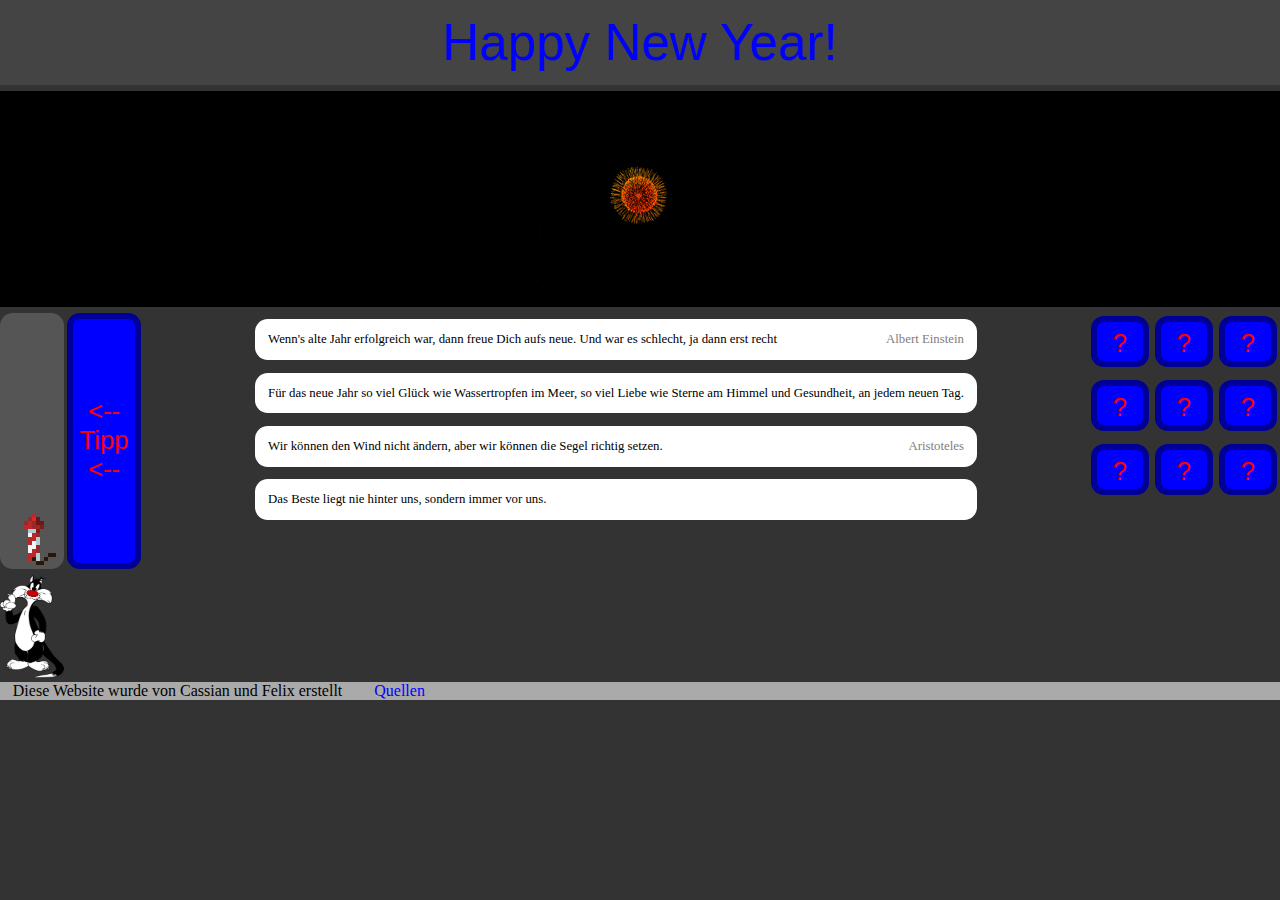
==== SilvesterWebsite/index.html @ 004c8108 "Added Sources" ====
<!DOCTYPE html>
<html lang="de">
<head>
    <meta charset="UTF-8">
    <meta name="viewport" content="width=device-width, initial-scale=1.0">
    <title>Guten Rutsch ins neue Jahr 2025</title>
    <link rel="icon" type="image/x-icon" href="res/icons/favicon.ico">
    <link rel="stylesheet" href="stylesheets/style.css">
    <script src="scripts/index.js"></script>
</head>
<body oncontextmenu="return false">
    <div id="countdown" class="countdown">
        <span id="days" class="countdown-number"></span> <span class="countdown-text">Tage</span>
        <span id="hours" class="countdown-number"></span> <span class="countdown-text">Stunden</span>
        <span id="minutes" class="countdown-number"></span> <span class="countdown-text">Minuten</span>
        <span id="seconds" class="countdown-number"></span> <span class="countdown-text">Sekunden</span>
    </div>
    <div class="firework-gif-container">
        <img class="firework-gif" src="res/gifs/firework.gif" alt="">
    </div>
    <div class="container">
        <div class="fireworkrocket-container">
            <img src="res/images/fireworkrocket_pixelart.png" alt="" class="fireworkrocket-rocket">
            <button id="rocket-help-button" class="fireworkrocket-button" onclick="fireworkHelp()">&lt;--<br>Tipp<br>&lt;--</button>
        </div>
        <div class="poetry-container">
            <span class="poetry-text">Wenn's alte Jahr erfolgreich war, dann freue Dich aufs neue. Und war es schlecht, ja dann erst recht<span class="poetry-text-author">Albert Einstein</span></span>
            <span class="poetry-text">Für das neue Jahr so viel Glück wie Wassertropfen im Meer, so viel Liebe wie Sterne am Himmel und Gesundheit, an jedem neuen Tag.</span>
            <span class="poetry-text">Wir können den Wind nicht ändern, aber wir können die Segel richtig setzen.<span class="poetry-text-author">Aristoteles</span></span>
            <span class="poetry-text">Das Beste liegt nie hinter uns, sondern immer vor uns.</span>
        </div>
        <div class="firework-sound-container">
            <button class="fireworkrocket-button-sound" onclick="playFireworkrocketSound()">?</button>
            <button class="fireworkrocket-button-sound" onclick="playFireworkrocketSound()">?</button>
            <button class="fireworkrocket-button-sound" onclick="playFireworkrocketSound()">?</button>
            <button class="fireworkrocket-button-sound" onclick="playFireworkrocketSound()">?</button>
            <button class="fireworkrocket-button-sound" onclick="playFireworkrocketSound()">?</button>
            <button class="fireworkrocket-button-sound" onclick="playFireworkrocketSound()">?</button>
            <button class="fireworkrocket-button-sound" onclick="playFireworkrocketSound()">?</button>
            <button class="fireworkrocket-button-sound" onclick="playFireworkrocketSound()">?</button>
            <button class="fireworkrocket-button-sound" onclick="playFireworkrocketSound()">?</button>
        </div>
    </div>
    <img src="res/images/Sylvester_the_Cat.png" class="sylvestercat" alt="">

    <footer>
        Diese Website wurde von Cassian und Felix erstellt&emsp;&emsp;<a class="footer-link" href="/SilvesterWebsite/sources/">Quellen</a>
    </footer>
<script src="scripts/countdown.js"></script>
<script src="scripts/buttons.js"></script>
</body>
</html>
---- SilvesterWebsite/stylesheets/style.css ----
@property --w {
  syntax: '<length>';
  inherits: true;
  initial-value: 100vw;
}
@property --h {
  syntax: '<length>';
  inherits: true;
  initial-value: 100vh;
}

:root{
  --defaultbackground: #333;
  --lighterbackground: #444;
  --lightlightbackground: #555;
}
* {
  margin: 0;
  padding: 0;
}
::-webkit-scrollbar {
    width: 1em;
    height: 0.5em;
  }
  ::-webkit-scrollbar-track {
    background: #888;
    border-radius: 100vw;
    margin-block: 0.5em;
  }
  ::-webkit-scrollbar-thumb {
    background: linear-gradient(red, blue);
    border: 0.25em solid #ddd;
    border-radius: 100vw;
  }
  ::-webkit-scrollbar-thumb:hover {
    background: linear-gradient(#A00, #00A);
    border-color: #ccc;
  }

::selection {
  background-color: blue;
  color: white;
}

body {
  background-color: var(--defaultbackground);
}

.countdown {
  margin-bottom: 0.5vw;
  padding: 1vw;
  display: flex;
  align-items: center;
  justify-content: center;
  color: blue;
  font-size: 4vw; 
  font-family: sans-serif;
  background-color: var(--lighterbackground);
}
.countdown-text {
  background-color: var(--lighterbackground);
  padding: 0 0.5vw 0 0.5vw;
}
.countdown-number {
  color: red;
  font-size: 5vw;
  background-color: var(--lightlightbackground);
  border-radius: 1vw;
  padding: 1vw;
}

.firework-gif-container {
  margin-bottom: 0.5vw;
  padding: 1vw;
  display: flex;
  background-color: black;
  align-items: center;
  justify-content: center;
}
.firework-gif {
  width: auto;
}

.container {
  display: flex;
  margin-bottom: 0.5vw;
  justify-content: space-between;
}
@media only screen and (max-width: 1100px) {
  .container {
    flex-direction: column;
  }
}

.fireworkrocket-rocket {
  padding-top: 15vw;
  padding-bottom: 0vw;
  width: 5vw;
  transition: 1000ms;
  background-color: transparent;
  background-color: var(--lightlightbackground);
  border-radius: 1vw;
}
.fireworkrocket-rocket:hover {
  padding-top: 0vw;
  padding-bottom: 15vw;
}
.fireworkrocket-container {
  display: flex;
}
.fireworkrocket-button {
  background-color: blue;
  border-color: #000096;
  color: red;
  float: left;
  border-style: solid;
  border-radius: 1vw;
  border-width: 0.5vw;
  outline: none;
  cursor: pointer;
  padding: 0.5vw;
  font-size: 2vw;
  transition: 0.3s;
  margin-left: 0.25vw;
  margin-right: 0.25vw;
}
.fireworkrocket-button:hover {
  background-color: rgb(0, 0, 200);
  border-color: rgb(0, 0, 100);
  box-shadow: 0 0 30px 1vh rgba(0,0,255,0.8);
}
@media only screen and (max-width: 1100px) {
  .fireworkrocket-container {
    display: none;
  }
}

.poetry-container {
  display: flex;
  flex-direction: column;
  font-size: 1vw;
}
@media only screen and (max-width: 1100px) {
  .poetry-container {
    font-size: 5vw;
  }
}
.poetry-text {
  background-color: white;
  border-color: white;
  border-radius: 1vw;
  margin: 0.5vw;
  display: flex;
  justify-content: space-between;
  padding: 1vw;
  
}
.poetry-text-author {
  color: gray;
}


.firework-sound-container {
  display: grid;
  grid-template-rows: 5vw 5vw 5vw;
  grid-template-columns: 5vw 5vw 5vw;
}
@media only screen and (max-width: 1000px) {
  .firework-sound-container {
    grid-template-columns: 1fr 1fr 1fr;
    grid-template-rows: 1fr 1fr 1fr;
  }
}

.fireworkrocket-button-sound {
  height: 4vw;
  background-color: blue;
  border-color: #000096;
  color: red;
  float: left;
  border-style: solid;
  border-radius: 1vw;
  border-width: 0.5vw;
  outline: none;
  cursor: pointer;
  padding: 0.5vw;
  font-size: 2vw;
  transition: 0.3s;
  margin: 0.25vw;
}
.fireworkrocket-button-sound:hover {
  background-color: rgb(0, 0, 200);
  border-color: rgb(0, 0, 100);
  box-shadow: 0 0 30px 1vh rgba(0,0,255,0.8);
}
@media only screen and (max-width: 1000px) {
  .fireworkrocket-button-sound {
    font-size: 5vw;
    height: auto;
  }
}

.sylvestercat {
  width: 5vw;
  height: 8vw;
}

footer{
  background-color: #aaa;
  padding-left: 1vw;
}

.footer-link {
  text-decoration: none;
  color: blue;
}
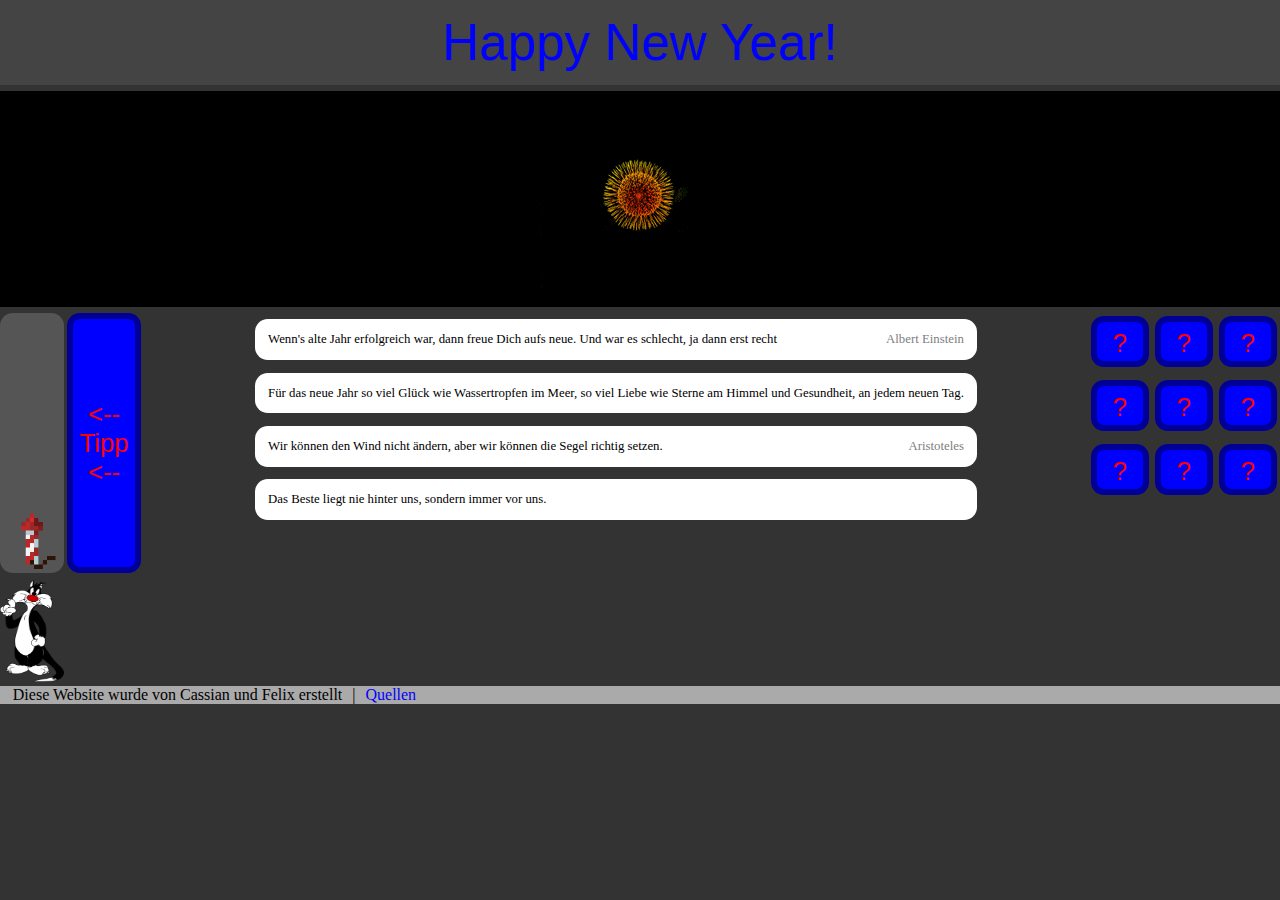
==== commit fe08c16d: "changed firework rocket to symmetrical" ====
--- a/SilvesterWebsite/index.html
+++ b/SilvesterWebsite/index.html
@@ -42,9 +42,8 @@
         </div>
     </div>
     <img src="res/images/Sylvester_the_Cat.png" class="sylvestercat" alt="">
-
     <footer>
-        Diese Website wurde von Cassian und Felix erstellt&emsp;&emsp;<a class="footer-link" href="/SilvesterWebsite/sources/">Quellen</a>
+        Diese Website wurde von Cassian und Felix erstellt<span class="footer-separator">|</span><a class="footer-link" href="/SilvesterWebsite/sources/">Quellen</a>
     </footer>
 <script src="scripts/countdown.js"></script>
 <script src="scripts/buttons.js"></script>
--- a/SilvesterWebsite/stylesheets/style.css
+++ b/SilvesterWebsite/stylesheets/style.css
@@ -208,9 +208,13 @@
 footer{
   background-color: #aaa;
   padding-left: 1vw;
-}
-
+  
+}
 .footer-link {
   text-decoration: none;
   color: blue;
+}
+.footer-separator {
+  color: black;
+  margin: 10px;
 }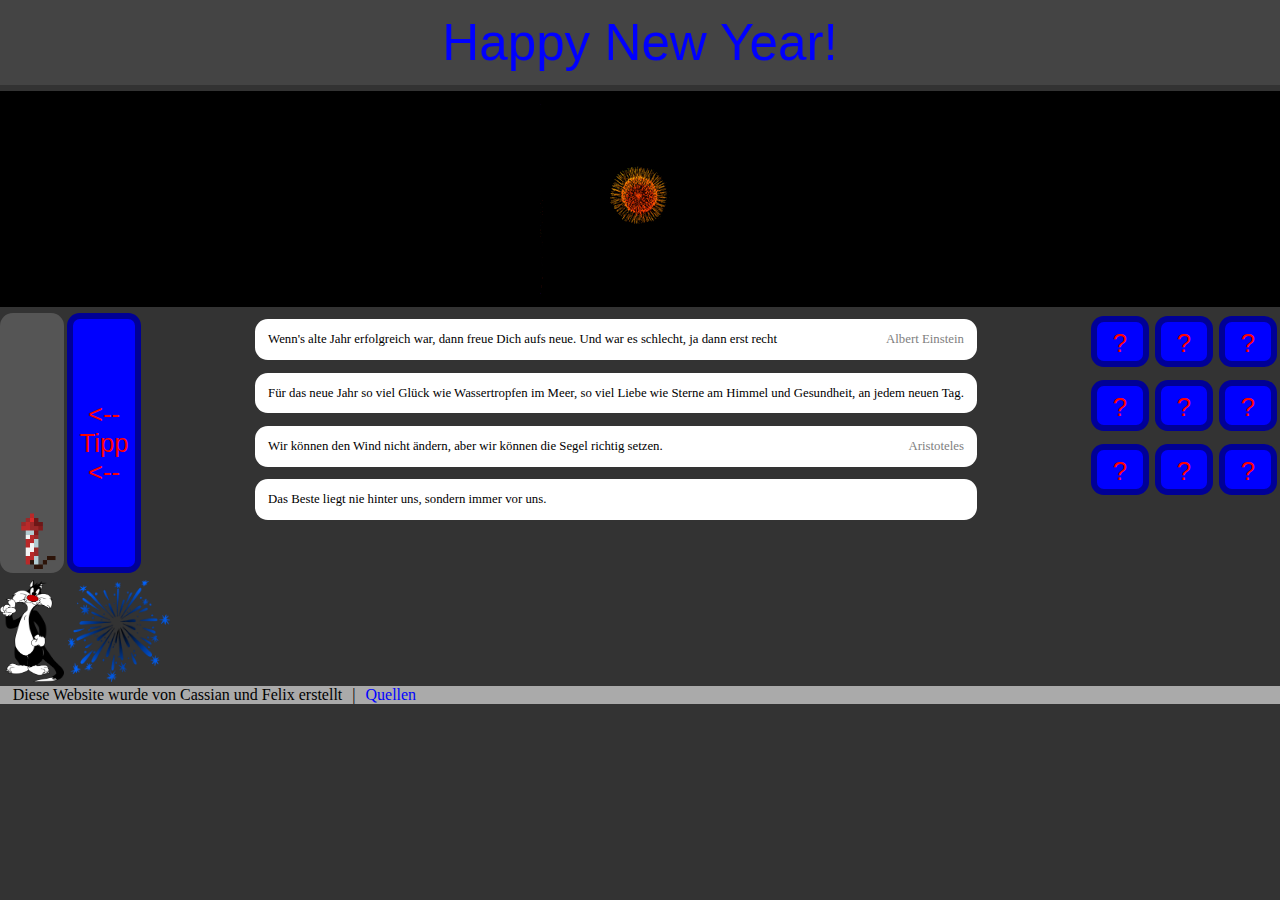
==== commit d156daba: "Added some stupid things" ====
--- a/SilvesterWebsite/index.html
+++ b/SilvesterWebsite/index.html
@@ -16,11 +16,11 @@
         <span id="seconds" class="countdown-number"></span> <span class="countdown-text">Sekunden</span>
     </div>
     <div class="firework-gif-container">
-        <img class="firework-gif" src="res/gifs/firework.gif" alt="">
+        <img draggable=false class="firework-gif" src="res/gifs/firework.gif" alt="">
     </div>
     <div class="container">
         <div class="fireworkrocket-container">
-            <img src="res/images/fireworkrocket_pixelart.png" alt="" class="fireworkrocket-rocket">
+            <img draggable=false src="res/images/fireworkrocket_pixelart.png" alt="" class="fireworkrocket-rocket">
             <button id="rocket-help-button" class="fireworkrocket-button" onclick="fireworkHelp()">&lt;--<br>Tipp<br>&lt;--</button>
         </div>
         <div class="poetry-container">
@@ -30,18 +30,19 @@
             <span class="poetry-text">Das Beste liegt nie hinter uns, sondern immer vor uns.</span>
         </div>
         <div class="firework-sound-container">
-            <button class="fireworkrocket-button-sound" onclick="playFireworkrocketSound()">?</button>
-            <button class="fireworkrocket-button-sound" onclick="playFireworkrocketSound()">?</button>
-            <button class="fireworkrocket-button-sound" onclick="playFireworkrocketSound()">?</button>
-            <button class="fireworkrocket-button-sound" onclick="playFireworkrocketSound()">?</button>
-            <button class="fireworkrocket-button-sound" onclick="playFireworkrocketSound()">?</button>
-            <button class="fireworkrocket-button-sound" onclick="playFireworkrocketSound()">?</button>
-            <button class="fireworkrocket-button-sound" onclick="playFireworkrocketSound()">?</button>
-            <button class="fireworkrocket-button-sound" onclick="playFireworkrocketSound()">?</button>
-            <button class="fireworkrocket-button-sound" onclick="playFireworkrocketSound()">?</button>
+            <button class="fireworkrocket-button-sound" onclick="playFireworkrocketSound(1)">?</button>
+            <button class="fireworkrocket-button-sound" onclick="playFireworkrocketSound(2)">?</button>
+            <button class="fireworkrocket-button-sound" onclick="playFireworkrocketSound(3)">?</button>
+            <button class="fireworkrocket-button-sound" onclick="playFireworkrocketSound(4)">?</button>
+            <button class="fireworkrocket-button-sound" onclick="playFireworkrocketSound(5)">?</button>
+            <button class="fireworkrocket-button-sound" onclick="playFireworkrocketSound(6)">?</button>
+            <button class="fireworkrocket-button-sound" onclick="playFireworkrocketSound(7)">?</button>
+            <button class="fireworkrocket-button-sound" onclick="playFireworkrocketSound(8)">?</button>
+            <button class="fireworkrocket-button-sound" onclick="playFireworkrocketSound(9)">?</button>
         </div>
     </div>
-    <img src="res/images/Sylvester_the_Cat.png" class="sylvestercat" alt="">
+    <img draggable=false src="res/images/Sylvester_the_Cat.png" class="sylvester" alt="">
+    <img draggable=false class="randomexplosion" src="res/images/fireworks-drawing-vector-5.png" alt="">
     <footer>
         Diese Website wurde von Cassian und Felix erstellt<span class="footer-separator">|</span><a class="footer-link" href="/SilvesterWebsite/sources/">Quellen</a>
     </footer>
--- a/SilvesterWebsite/stylesheets/style.css
+++ b/SilvesterWebsite/stylesheets/style.css
@@ -17,6 +17,7 @@
 * {
   margin: 0;
   padding: 0;
+  user-select: none;
 }
 ::-webkit-scrollbar {
     width: 1em;
@@ -44,6 +45,7 @@
 
 body {
   background-color: var(--defaultbackground);
+  cursor: url("../res/icons/cursor.png"), auto;
 }
 
 .countdown {
@@ -200,15 +202,19 @@
   }
 }
 
-.sylvestercat {
+.sylvester {
   width: 5vw;
+  height: 8vw;
+}
+.randomexplosion {
+  width: 8vw;
   height: 8vw;
 }
 
 footer{
   background-color: #aaa;
   padding-left: 1vw;
-  
+
 }
 .footer-link {
   text-decoration: none;
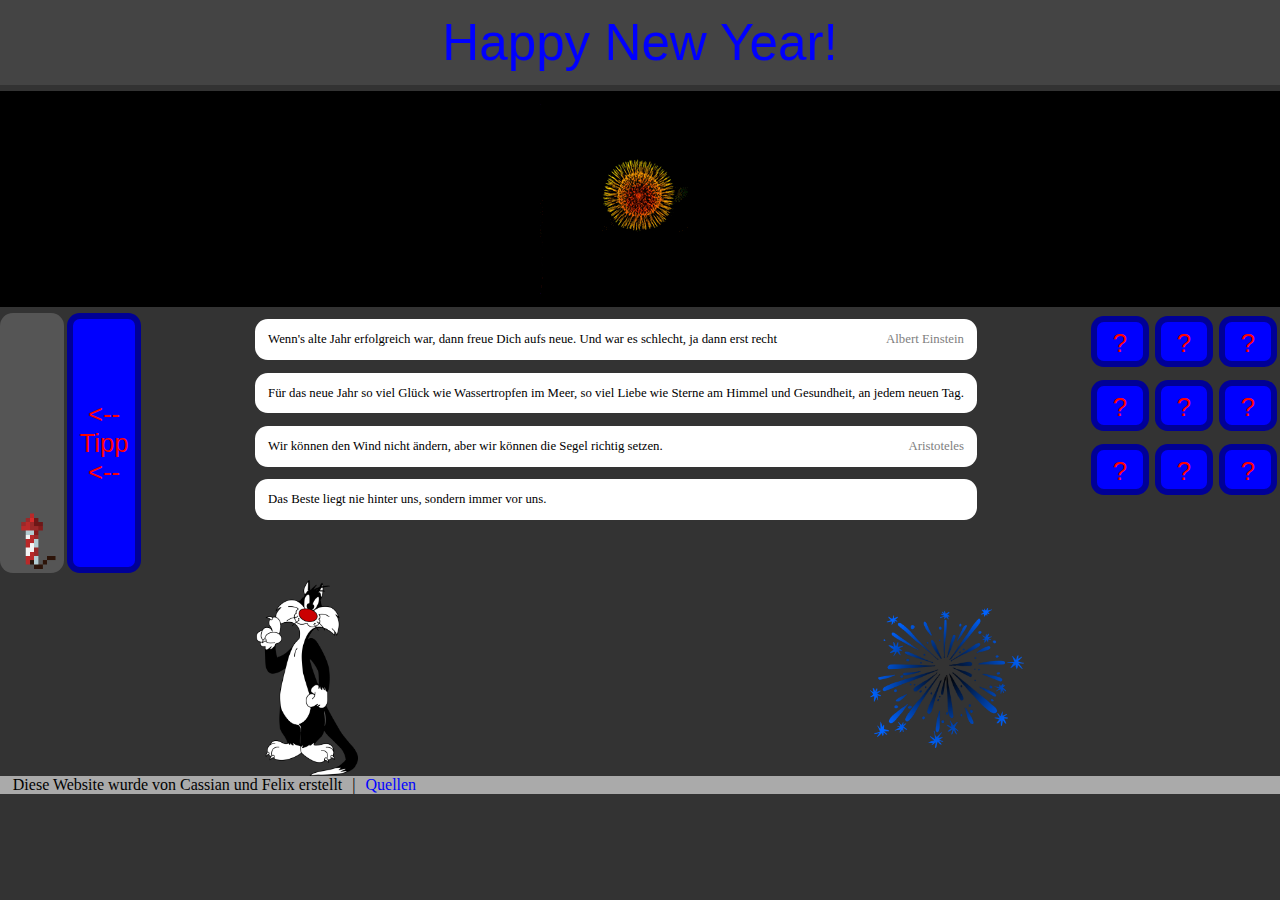
==== commit 4c3467cd: "Bug fixes" ====
--- a/SilvesterWebsite/index.html
+++ b/SilvesterWebsite/index.html
@@ -41,8 +41,10 @@
             <button class="fireworkrocket-button-sound" onclick="playFireworkrocketSound(9)">?</button>
         </div>
     </div>
-    <img draggable=false src="res/images/Sylvester_the_Cat.png" class="sylvester" alt="">
-    <img draggable=false class="randomexplosion" src="res/images/fireworks-drawing-vector-5.png" alt="">
+    <div class="images-container">
+        <img draggable=false src="res/images/Sylvester_the_Cat.png" class="sylvester" alt="">
+        <img draggable=false class="randomexplosion" src="res/images/fireworks-drawing-vector-5.png" alt="">
+    </div>
     <footer>
         Diese Website wurde von Cassian und Felix erstellt<span class="footer-separator">|</span><a class="footer-link" href="/SilvesterWebsite/sources/">Quellen</a>
     </footer>
--- a/SilvesterWebsite/stylesheets/style.css
+++ b/SilvesterWebsite/stylesheets/style.css
@@ -45,7 +45,7 @@
 
 body {
   background-color: var(--defaultbackground);
-  cursor: url("../res/icons/cursor.png"), auto;
+  curor: url("../res/icons/cursor.png"), auto;
 }
 
 .countdown {
@@ -167,7 +167,7 @@
   grid-template-rows: 5vw 5vw 5vw;
   grid-template-columns: 5vw 5vw 5vw;
 }
-@media only screen and (max-width: 1000px) {
+@media only screen and (max-width: 1100px) {
   .firework-sound-container {
     grid-template-columns: 1fr 1fr 1fr;
     grid-template-rows: 1fr 1fr 1fr;
@@ -202,15 +202,35 @@
   }
 }
 
+.images-container {
+  display: flex;
+  justify-content: space-around;
+  align-items: center;
+  height: auto;
+}
+
 .sylvester {
-  width: 5vw;
-  height: 8vw;
+  width: 8vw;
 }
 .randomexplosion {
-  width: 8vw;
-  height: 8vw;
-}
-
+  width: 12vw;
+}
+@media only screen and (max-width: 1100px) {
+  .sylvester {
+    width: 15vw;
+  }
+  .randomexplosion {
+    width: 24vw;
+  }
+}
+@media only screen and (max-width: 600px) {
+  .sylvester {
+    width: 20vw;
+  }
+  .randomexplosion {
+    width: 32vw;
+  }
+}
 footer{
   background-color: #aaa;
   padding-left: 1vw;
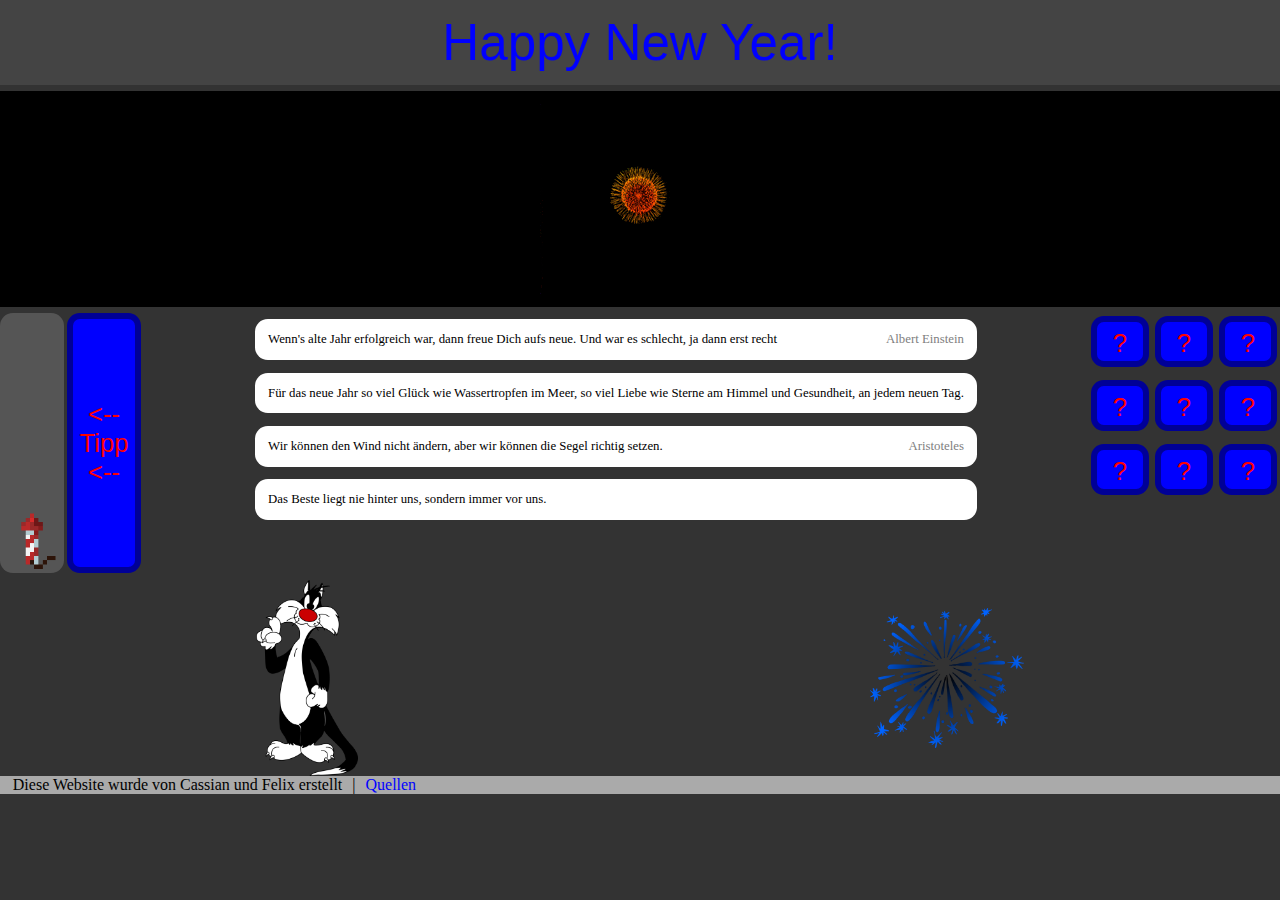
==== commit 5964d32f: "Bug fix" ====
--- a/SilvesterWebsite/index.html
+++ b/SilvesterWebsite/index.html
@@ -2,7 +2,7 @@
 <html lang="de">
 <head>
     <meta charset="UTF-8">
-    <meta name="viewport" content="width=device-width, initial-scale=1.0">
+    <meta name="viewport" content="width=device-width, initial-scale=1.0, user-scalable=no">
     <title>Guten Rutsch ins neue Jahr 2025</title>
     <link rel="icon" type="image/x-icon" href="res/icons/favicon.ico">
     <link rel="stylesheet" href="stylesheets/style.css">
--- a/SilvesterWebsite/stylesheets/style.css
+++ b/SilvesterWebsite/stylesheets/style.css
@@ -37,11 +37,6 @@
     background: linear-gradient(#A00, #00A);
     border-color: #ccc;
   }
-
-::selection {
-  background-color: blue;
-  color: white;
-}
 
 body {
   background-color: var(--defaultbackground);
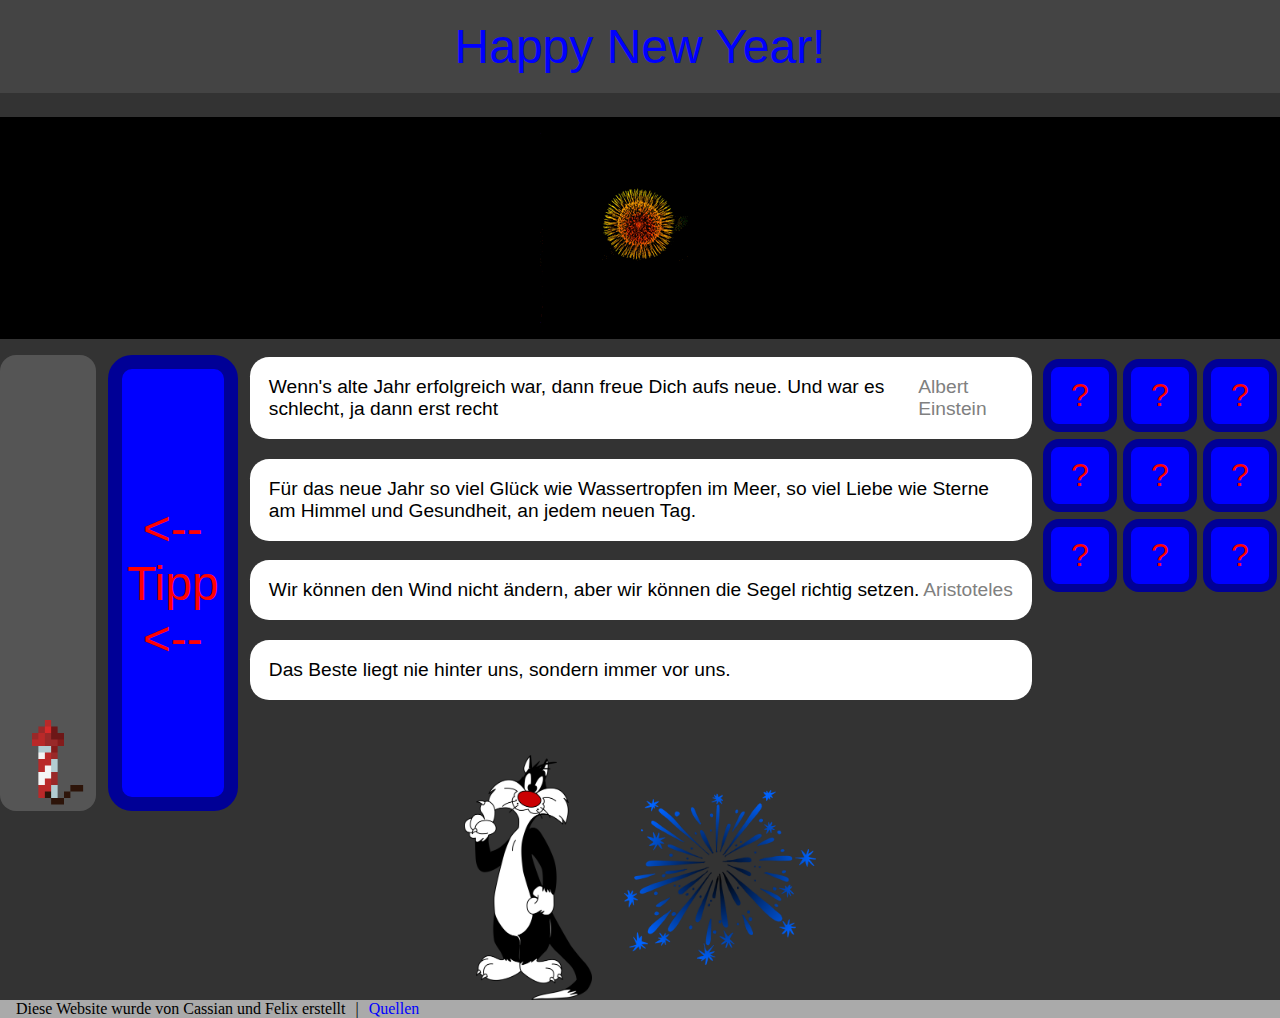
==== commit c9697a92: "Updated responsive Design" ====
--- a/SilvesterWebsite/index.html
+++ b/SilvesterWebsite/index.html
@@ -10,10 +10,10 @@
 </head>
 <body oncontextmenu="return false">
     <div id="countdown" class="countdown">
-        <span id="days" class="countdown-number"></span> <span class="countdown-text">Tage</span>
-        <span id="hours" class="countdown-number"></span> <span class="countdown-text">Stunden</span>
-        <span id="minutes" class="countdown-number"></span> <span class="countdown-text">Minuten</span>
-        <span id="seconds" class="countdown-number"></span> <span class="countdown-text">Sekunden</span>
+        <span class="countdown-text"><span id="days" class="countdown-number"></span> Tage</span>
+        <span class="countdown-text"><span id="hours" class="countdown-number"></span> Stunden</span>
+        <span class="countdown-text"><span id="minutes" class="countdown-number"></span> Minuten</span>
+        <span class="countdown-text"><span id="seconds" class="countdown-number"></span> Sekunden</span>
     </div>
     <div class="firework-gif-container">
         <img draggable=false class="firework-gif" src="res/gifs/firework.gif" alt="">
--- a/SilvesterWebsite/stylesheets/style.css
+++ b/SilvesterWebsite/stylesheets/style.css
@@ -25,13 +25,13 @@
   }
   ::-webkit-scrollbar-track {
     background: #888;
-    border-radius: 100vw;
+    border-radius: var(--w);
     margin-block: 0.5em;
   }
   ::-webkit-scrollbar-thumb {
     background: linear-gradient(red, blue);
     border: 0.25em solid #ddd;
-    border-radius: 100vw;
+    border-radius: var(--h);
   }
   ::-webkit-scrollbar-thumb:hover {
     background: linear-gradient(#A00, #00A);
@@ -40,35 +40,70 @@
 
 body {
   background-color: var(--defaultbackground);
-  curor: url("../res/icons/cursor.png"), auto;
+  cursor: url("../res/icons/cursor.png"), auto;
 }
 
 .countdown {
-  margin-bottom: 0.5vw;
-  padding: 1vw;
+  margin-bottom: 0.5em;
+  padding: 0.4em;
   display: flex;
   align-items: center;
   justify-content: center;
   color: blue;
-  font-size: 4vw; 
   font-family: sans-serif;
   background-color: var(--lighterbackground);
+  font-size: 4em;
 }
 .countdown-text {
   background-color: var(--lighterbackground);
-  padding: 0 0.5vw 0 0.5vw;
+  padding: 0 0.5em 0 0.5em;
+  display: flex;
+  align-items: center;
+  justify-content: space-around;
 }
 .countdown-number {
   color: red;
-  font-size: 5vw;
   background-color: var(--lightlightbackground);
-  border-radius: 1vw;
-  padding: 1vw;
+  border-radius: 0.25em;
+  padding: 0.25em;
+  margin-left: 0.2em;
+  margin-right: 0.2em;
+}
+@media only screen and (max-width: 1550px) {
+  .countdown {
+    font-size: 3em;
+  }
+}
+@media only screen and (max-width: 1250px) {
+  .countdown {
+    font-size: 2em;
+  }
+}
+@media only screen and (max-width: 850px) {
+  .countdown {
+    font-size: 2em;
+    flex-direction: column;
+  }
+  .countdown-text {
+    margin-top: 0.3em;
+    margin-bottom: 0.3em;
+  }
+}
+@media only screen and (max-width: 250px) {
+  .countdown {
+    font-size: 2em;
+    flex-direction: column;
+  }
+  .countdown-text {
+    margin-top: 0.3em;
+    margin-bottom: 0.3em;
+    flex-direction: column;
+  }
 }
 
 .firework-gif-container {
-  margin-bottom: 0.5vw;
-  padding: 1vw;
+  margin-bottom: 0.5em;
+  padding: 1em;
   display: flex;
   background-color: black;
   align-items: center;
@@ -80,121 +115,111 @@
 
 .container {
   display: flex;
-  margin-bottom: 0.5vw;
+  margin-bottom: 0.5em;
   justify-content: space-between;
-}
-@media only screen and (max-width: 1100px) {
-  .container {
-    flex-direction: column;
-  }
+  height: 22em;
 }
 
 .fireworkrocket-rocket {
-  padding-top: 15vw;
-  padding-bottom: 0vw;
-  width: 5vw;
+  padding-top: 22em;
+  padding-bottom: 0;
+  width: 6em;
+  height: 6.5em;
   transition: 1000ms;
   background-color: transparent;
   background-color: var(--lightlightbackground);
-  border-radius: 1vw;
+  border-radius: 1em;
 }
 .fireworkrocket-rocket:hover {
-  padding-top: 0vw;
-  padding-bottom: 15vw;
+  padding-top: 0;
+  padding-bottom: 22em;
 }
 .fireworkrocket-container {
+  margin-top: 0.5em;
   display: flex;
 }
 .fireworkrocket-button {
+  height: 9.5em;
+  width: 2.7em;
+  text-align: center;
   background-color: blue;
   border-color: #000096;
   color: red;
   float: left;
   border-style: solid;
-  border-radius: 1vw;
-  border-width: 0.5vw;
+  border-radius: 0.5em;
+  border-width: 0.3em;
   outline: none;
   cursor: pointer;
-  padding: 0.5vw;
-  font-size: 2vw;
+  font-size: 3em;
   transition: 0.3s;
-  margin-left: 0.25vw;
-  margin-right: 0.25vw;
+  margin-left: 0.25em;
+  margin-right: 0.25em;
 }
 .fireworkrocket-button:hover {
   background-color: rgb(0, 0, 200);
   border-color: rgb(0, 0, 100);
-  box-shadow: 0 0 30px 1vh rgba(0,0,255,0.8);
-}
-@media only screen and (max-width: 1100px) {
-  .fireworkrocket-container {
-    display: none;
-  }
+  box-shadow: 0 0 1vw 1vh rgba(0,0,255,0.8);
 }
 
 .poetry-container {
   display: flex;
   flex-direction: column;
-  font-size: 1vw;
-}
-@media only screen and (max-width: 1100px) {
-  .poetry-container {
-    font-size: 5vw;
-  }
+  font-size: 1.2em;
 }
 .poetry-text {
+  font-family: sans-serif;
   background-color: white;
   border-color: white;
-  border-radius: 1vw;
-  margin: 0.5vw;
+  border-radius: 1em;
+  margin-top: 0.5em;
+  margin-bottom: 0.5em;
   display: flex;
   justify-content: space-between;
-  padding: 1vw;
+  padding: 1em;
   
 }
 .poetry-text-author {
   color: gray;
 }
 
-
 .firework-sound-container {
+  place-items: center;
+  margin-top: 0.5em;
+  margin-left: 0.5em;
   display: grid;
-  grid-template-rows: 5vw 5vw 5vw;
-  grid-template-columns: 5vw 5vw 5vw;
-}
-@media only screen and (max-width: 1100px) {
-  .firework-sound-container {
-    grid-template-columns: 1fr 1fr 1fr;
-    grid-template-rows: 1fr 1fr 1fr;
-  }
-}
-
+  grid-template-rows: repeat(3, 5em);
+  grid-template-columns: repeat(3, 5em);
+}
 .fireworkrocket-button-sound {
-  height: 4vw;
+  height: 2.3em;
+  width: 2.3em;
   background-color: blue;
   border-color: #000096;
   color: red;
   float: left;
   border-style: solid;
-  border-radius: 1vw;
-  border-width: 0.5vw;
+  border-radius: 0.5em;
+  border-width: 0.25em;
   outline: none;
   cursor: pointer;
-  padding: 0.5vw;
-  font-size: 2vw;
+  font-size: 2em;
   transition: 0.3s;
-  margin: 0.25vw;
+}
+@media only screen and (max-width: 1100px) {
+  .firework-sound-container {
+    width: 100%;
+    grid-template-rows: repeat(3, 5em);
+    grid-template-columns: repeat(3, calc(100%/3));
+  }
+  .fireworkrocket-button-sound {
+    width: 95%;
+  }
 }
 .fireworkrocket-button-sound:hover {
   background-color: rgb(0, 0, 200);
   border-color: rgb(0, 0, 100);
-  box-shadow: 0 0 30px 1vh rgba(0,0,255,0.8);
-}
-@media only screen and (max-width: 1000px) {
-  .fireworkrocket-button-sound {
-    font-size: 5vw;
-    height: auto;
-  }
+  box-shadow: 0 0 1vw 1vh rgba(0,0,255,0.8);
 }
 
 .images-container {
@@ -203,32 +228,126 @@
   align-items: center;
   height: auto;
 }
-
 .sylvester {
-  width: 8vw;
+  width: 8em;
 }
 .randomexplosion {
-  width: 12vw;
+  width: 12em;
+}
+@media only screen and (max-width: 1600px) {
+  .images-container {
+    justify-content: center;
+  }
+  .randomexplosion {
+    margin-right: 10em;
+    margin-left: 10em;
+  }
+  .sylvester {
+    margin-right: 10em;
+    margin-left: 10em;
+  }
+}
+@media only screen and (max-width: 1350px) {
+  .randomexplosion {
+    margin-right: 5em;
+    margin-left: 5em;
+  }
+  .sylvester {
+    margin-right: 5em;
+    margin-left: 5em;
+  }
+}
+@media only screen and (max-width: 1350px) {
+  .randomexplosion {
+    margin-right: 1em;
+    margin-left: 1em;
+    margin-top: 3em;
+  }
+  .sylvester {
+    margin-right: 1em;
+    margin-left: 1em;
+    margin-top: 3em;
+  }
 }
 @media only screen and (max-width: 1100px) {
-  .sylvester {
-    width: 15vw;
-  }
-  .randomexplosion {
-    width: 24vw;
+  .randomexplosion {
+    margin-right: 5em;
+    margin-left: 5em;
+    margin-top: 16em;
+  }
+  .sylvester {
+    margin-right: 5em;
+    margin-left: 5em;
+    margin-top: 16em;
+  }
+}
+@media only screen and (max-width: 800px) {
+  .randomexplosion {
+    margin-top: 17em;
+  }
+  .sylvester {
+    margin-top: 17em;
+  }
+}
+@media only screen and (max-width: 650px) {
+  .randomexplosion {
+    margin-top: 18.5em;
+  }
+  .sylvester {
+    margin-top: 18.5em;
   }
 }
 @media only screen and (max-width: 600px) {
-  .sylvester {
-    width: 20vw;
-  }
-  .randomexplosion {
-    width: 32vw;
+  .images-container {
+    flex-direction: column;
+  }
+  .randomexplosion {
+    margin-top: 2em;
+    margin-bottom: 2em;
+  }
+  .sylvester {
+    margin-top: 20em;
+    margin-bottom: 2em;
+  }
+}
+@media only screen and (max-width: 550px) {
+  .sylvester {
+    margin-top: 25em;
+  }
+}
+@media only screen and (max-width: 450px) {
+  .sylvester {
+    margin-top: 28em;
+  }
+}
+@media only screen and (max-width: 355px) {
+  .sylvester {
+    margin-top: 30em;
+  }
+}
+@media only screen and (max-width: 320px) {
+  .sylvester {
+    margin-top: 35em;
+  }
+}
+@media only screen and (max-width: 300px) {
+  .sylvester {
+    margin-top: 40em;
+  }
+}
+@media only screen and (max-width: 260px) {
+  .sylvester {
+    margin-top: 43em;
+  }
+}
+@media only screen and (max-width: 255px) {
+  .sylvester {
+    margin-top: 60em;
   }
 }
 footer{
   background-color: #aaa;
-  padding-left: 1vw;
+  padding-left: 1em;
 
 }
 .footer-link {
@@ -238,4 +357,14 @@
 .footer-separator {
   color: black;
   margin: 10px;
+}
+
+@media only screen and (max-width: 1100px){
+  .fireworkrocket-container {
+    display: none;
+  }
+  .container {
+    flex-direction: column;
+    align-items: center;
+  }
 }